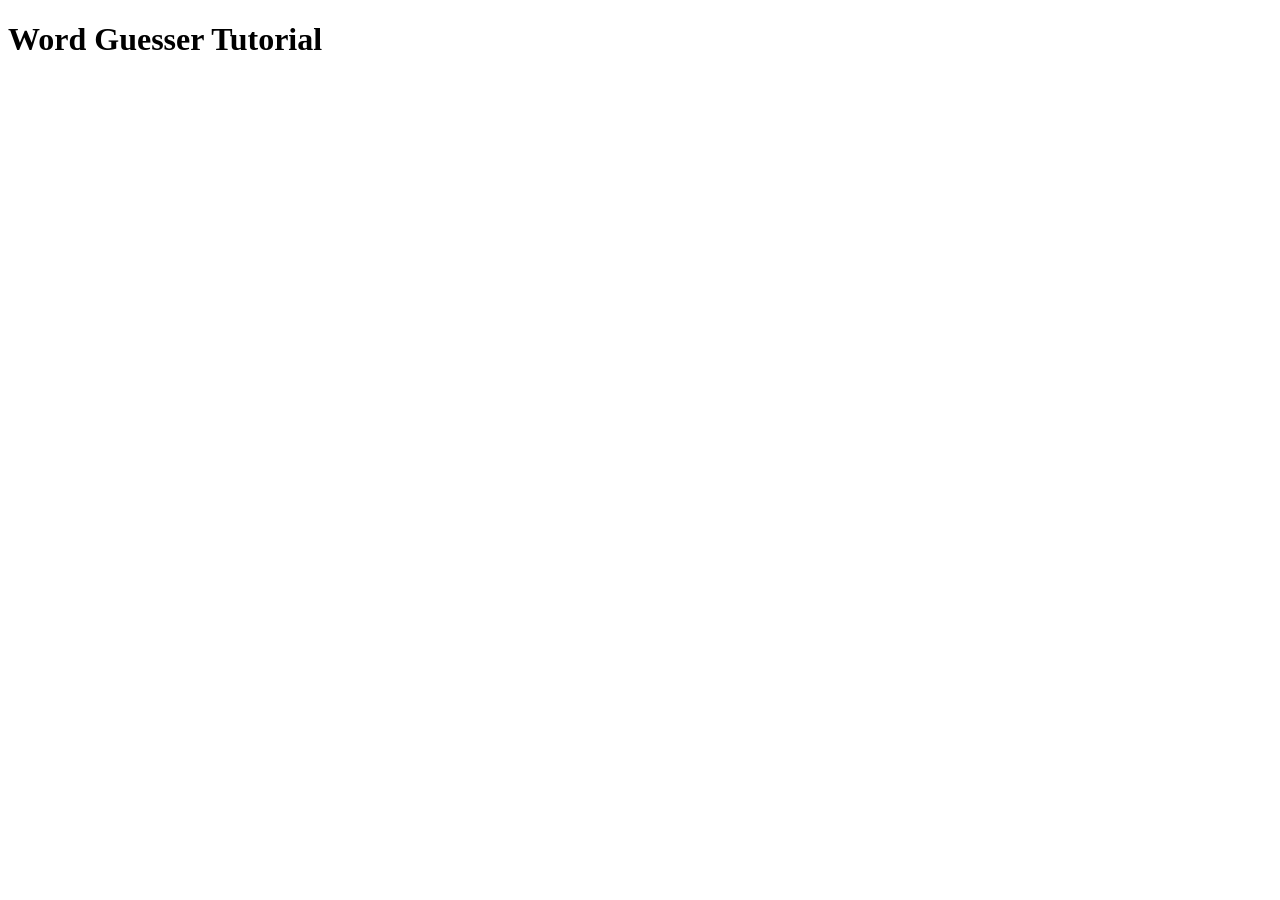
==== index.html @ 6cffb02e "html and css setup" ====
<!DOCTYPE html>
<html lang="en">

<head>
    <meta charset="UTF-8">
    <meta name="viewport" content="width=device-width, initial-scale=1.0">
    <title>Word Guesser Tutorial</title>
</head>

<body>
    <h1>Word Guesser Tutorial</h1>

</body>

</html>
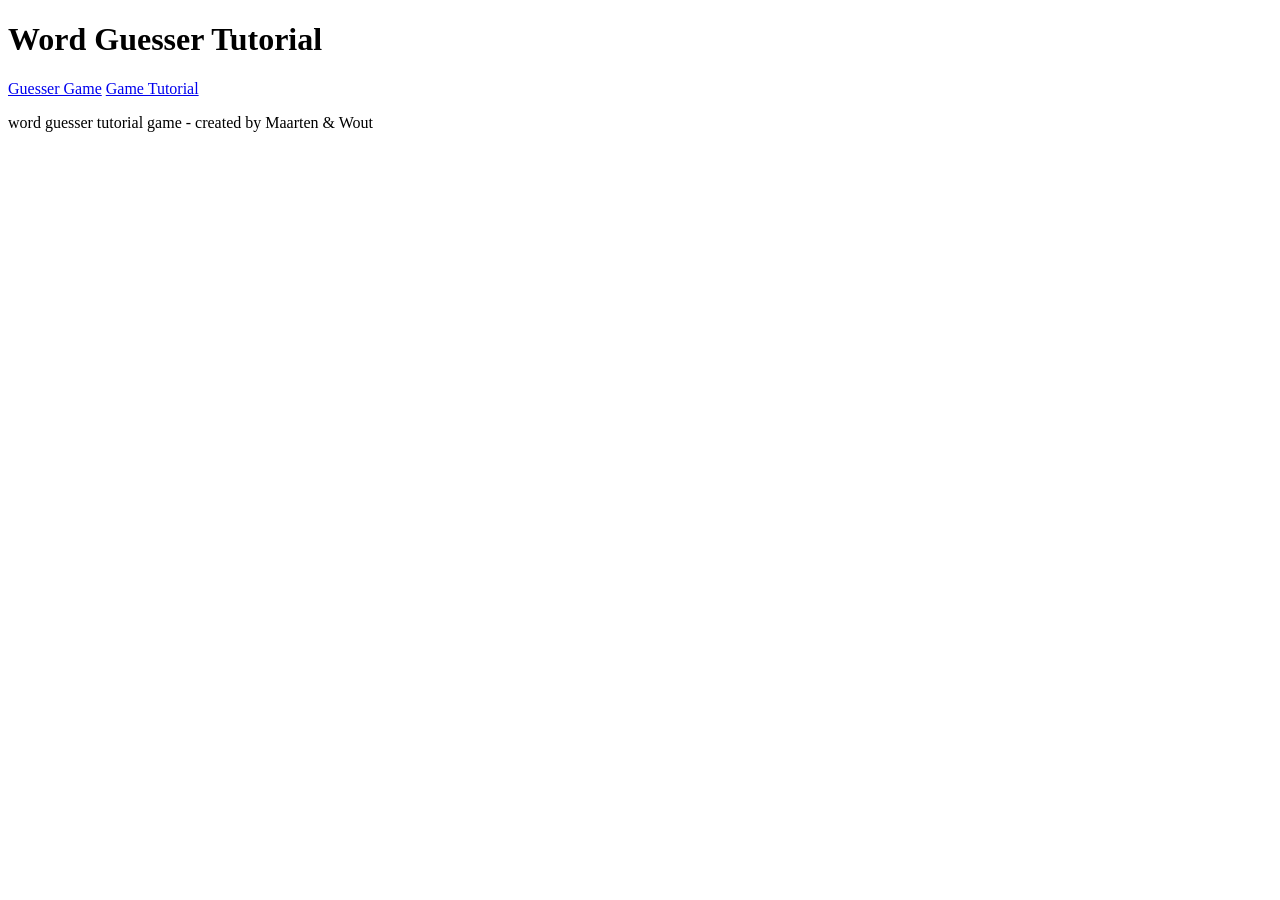
==== commit 4cb6ab31: "added extra classes + added font" ====
--- a/index.html
+++ b/index.html
@@ -4,12 +4,32 @@
 <head>
     <meta charset="UTF-8">
     <meta name="viewport" content="width=device-width, initial-scale=1.0">
+
+    <link rel="preconnect" href="https://fonts.googleapis.com">
+    <link rel="preconnect" href="https://fonts.gstatic.com" crossorigin>
+    <link href="https://fonts.googleapis.com/css2?family=Smooch+Sans:wght@100..900&display=swap" rel="stylesheet">
+
+    <link rel="stylesheet" href="css/variables.css">
+    <link rel="stylesheet" href="css/index.css">
+
     <title>Word Guesser Tutorial</title>
 </head>
 
 <body>
-    <h1>Word Guesser Tutorial</h1>
+    <div class="hero">
+        <div class="heroTitle">
+            <h1>Word Guesser Tutorial</h1>
+        </div>
 
+        <div class="buttons">
+            <a class="button" href="game.html">Guesser Game</a>
+            <a class="button" href="tutorial.html">Game Tutorial</a>
+        </div>
+
+        <footer class="footer">
+            <p>word guesser tutorial game - created by Maarten & Wout</p>
+        </footer>
+    </div>
 </body>
 
 </html>
--- a/css/variables.css
+++ b/css/variables.css
@@ -0,0 +1,10 @@
+:root {
+  --primary-color: #a8a8a8;
+  --primary-dark: #000000;
+  --primary-text-color: #383636;
+
+  --small-spacing: 1rem;
+  --medium-spacing: 2rem;
+
+  --medium-font-weight: 600;
+}
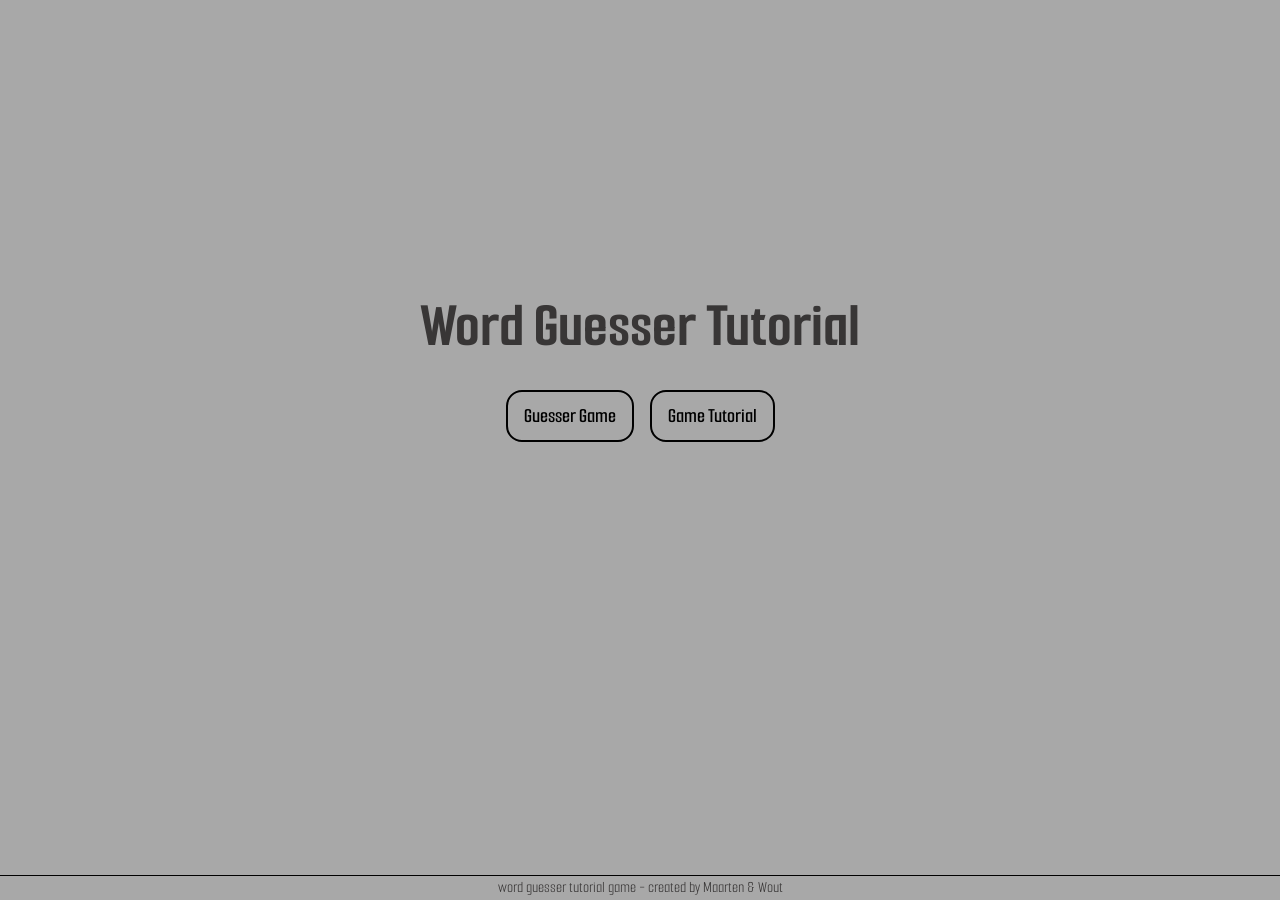
==== commit 6a265f08: "linked reset css" ====
--- a/index.html
+++ b/index.html
@@ -9,6 +9,7 @@
     <link rel="preconnect" href="https://fonts.gstatic.com" crossorigin>
     <link href="https://fonts.googleapis.com/css2?family=Smooch+Sans:wght@100..900&display=swap" rel="stylesheet">
 
+    <link rel="stylesheet" href="css/reset.css">
     <link rel="stylesheet" href="css/variables.css">
     <link rel="stylesheet" href="css/index.css">
 
--- a/css/index.css
+++ b/css/index.css
@@ -0,0 +1,49 @@
+body {
+  background-color: var(--primary-color);
+  color: var(--primary-text-color);
+  font-family: "Smooch Sans", sans-serif;
+
+  .hero {
+    display: flex;
+    flex-direction: column;
+    justify-content: center;
+    align-items: center;
+    min-height: 80vh;
+    text-align: center;
+
+    & .heroTitle {
+      font-size: var(--medium-spacing);
+      margin-bottom: var(--small-spacing);
+    }
+
+    & .buttons {
+      display: flex;
+      justify-content: center;
+      gap: var(--small-spacing);
+
+      & .button {
+        color: var(--primary-dark);
+        padding: 0.5rem 1rem;
+        border: 2px solid var(--primary-dark);
+        border-radius: var(--small-spacing);
+        cursor: pointer;
+        text-decoration: none;
+        font-size: 1.3rem;
+        font-weight: var(--medium-font-weight);
+
+        &:hover {
+          background-color: var(--primary-dark);
+          color: var(--primary-color);
+          padding: 0.7rem 1.5rem;
+        }
+      }
+    }
+
+    & .footer {
+      position: absolute;
+      bottom: 0;
+      width: 100%;
+      border-top: 1px solid var(--primary-dark);
+    }
+  }
+}
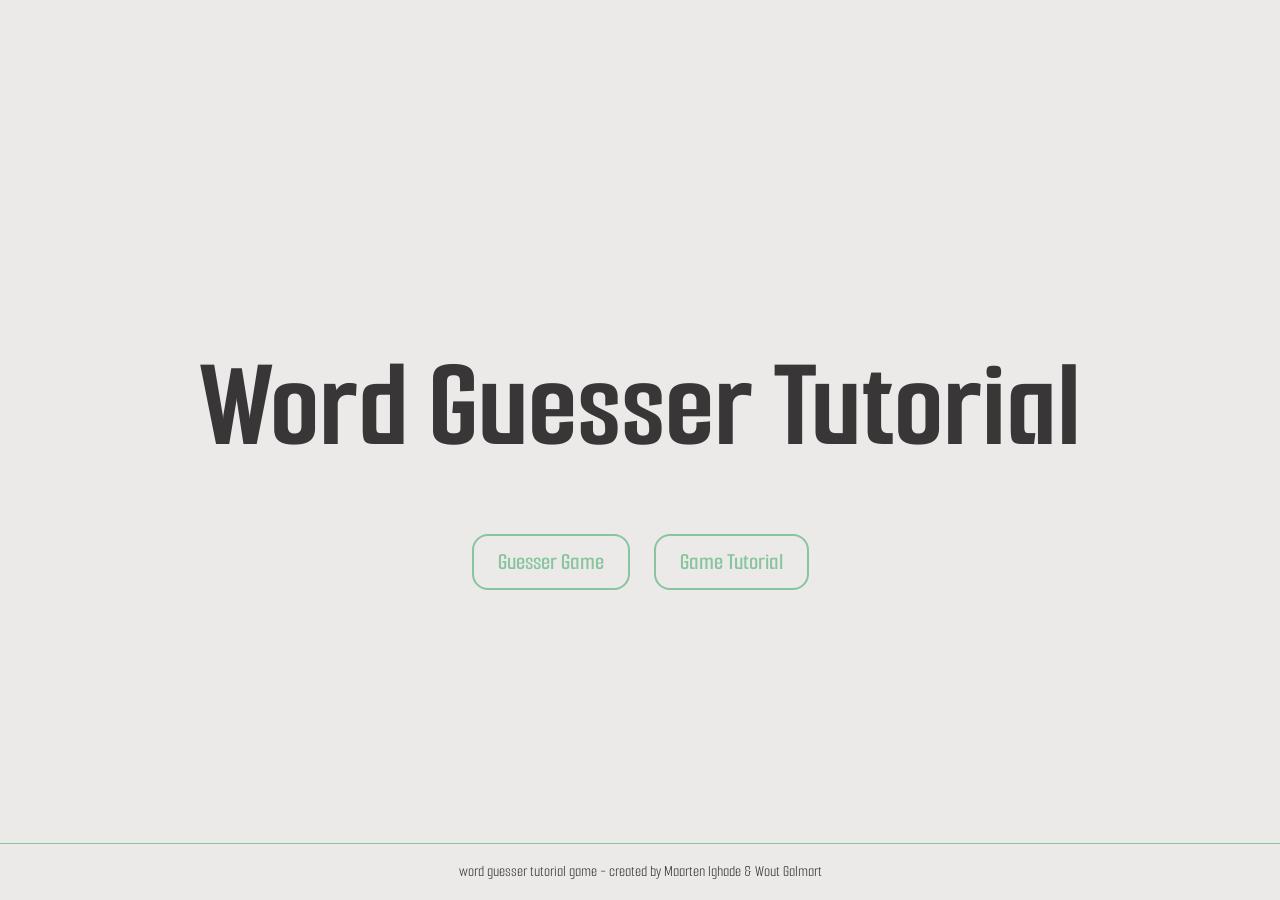
==== commit fa6a04db: "updated footer" ====
--- a/index.html
+++ b/index.html
@@ -28,7 +28,7 @@
         </div>
 
         <footer class="footer">
-            <p>word guesser tutorial game - created by Maarten & Wout</p>
+            <p>word guesser tutorial game - created by Maarten Ighade & Wout Galmart</p>
         </footer>
     </div>
 </body>
--- a/css/variables.css
+++ b/css/variables.css
@@ -1,10 +1,16 @@
 :root {
-  --primary-color: #a8a8a8;
+  --primary-color: #e7e3e3c2;
+  --primary-light: #f5f1f1;
   --primary-dark: #000000;
   --primary-text-color: #383636;
+  --primary-accent-color: #88c59f;
 
+  --xs-spacing: 0.5rem;
   --small-spacing: 1rem;
+  --medium-small-spacing: 1.5rem;
   --medium-spacing: 2rem;
+  --large-spacing: 2.5rem;
+  --xxl-spacing: 4rem;
 
   --medium-font-weight: 600;
 }
--- a/css/index.css
+++ b/css/index.css
@@ -8,42 +8,50 @@
     flex-direction: column;
     justify-content: center;
     align-items: center;
-    min-height: 80vh;
+    min-height: 100vh;
     text-align: center;
-
-    & .heroTitle {
-      font-size: var(--medium-spacing);
-      margin-bottom: var(--small-spacing);
-    }
-
-    & .buttons {
-      display: flex;
-      justify-content: center;
-      gap: var(--small-spacing);
-
-      & .button {
-        color: var(--primary-dark);
-        padding: 0.5rem 1rem;
-        border: 2px solid var(--primary-dark);
-        border-radius: var(--small-spacing);
-        cursor: pointer;
-        text-decoration: none;
-        font-size: 1.3rem;
-        font-weight: var(--medium-font-weight);
-
-        &:hover {
-          background-color: var(--primary-dark);
-          color: var(--primary-color);
-          padding: 0.7rem 1.5rem;
-        }
-      }
-    }
+    position: relative;
 
     & .footer {
       position: absolute;
       bottom: 0;
-      width: 100%;
-      border-top: 1px solid var(--primary-dark);
+    }
+
+    & .heroTitle {
+      font-size: var(--xxl-spacing);
+      margin-bottom: var(--medium-spacing);
     }
   }
 }
+.buttons {
+  display: flex;
+  justify-content: center;
+  gap: var(--medium-small-spacing);
+
+  & .button {
+    color: var(--primary-accent-color);
+    padding: var(--xs-spacing) var(--medium-small-spacing);
+    border: 2px solid var(--primary-accent-color);
+    border-radius: var(--small-spacing);
+    cursor: pointer;
+    text-decoration: none;
+    font-size: var(--medium-small-spacing);
+    font-weight: var(--medium-font-weight);
+    transition: all 0.3s ease;
+
+    &:hover {
+      background-color: var(--primary-accent-color);
+      color: var(--primary-light);
+      transform: scale(1.05);
+    }
+  }
+}
+
+.footer {
+  margin-top: var(--large-spacing);
+  width: 100%;
+  border-top: 1px solid var(--primary-accent-color);
+  padding: var(--small-spacing) 0;
+  font-size: var(--small-spacing);
+  text-align: center;
+}
